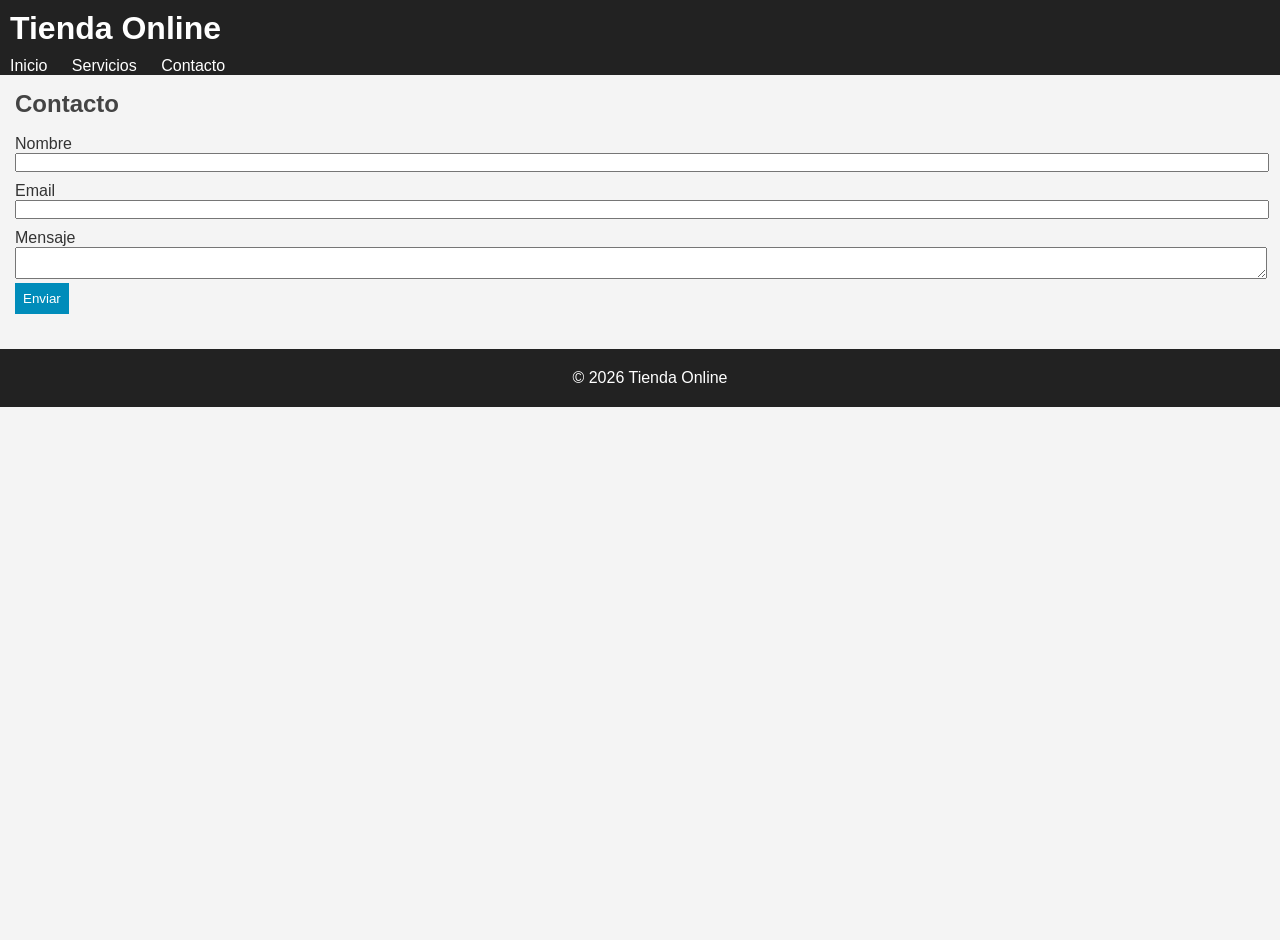
==== pages/contacto.html @ a8df9602 "first commit" ====
<!DOCTYPE html>
<html lang="es">
<head>
	<meta charset="UTF-8">
	<title>Tienda Online - Contacto</title>
	<link rel="stylesheet" href="../css/estilos.css">
</head>

<body>

	<header>
		<h1>Tienda Online</h1>
		<nav>
			<ul>
				<li><a href="../index.html">Inicio</a></li>
				<li><a href="servicios.html">Servicios</a></li>
				<li><a href="contacto.html">Contacto</a></li>
			</ul>
		</nav>
	</header>

	<main>
		<section>
			<h2>Contacto</h2>

			<form>
				<label>Nombre</label>
				<input type="text">

				<label>Email</label>
				<input type="email">

				<label>Mensaje</label>
				<textarea></textarea>

				<button>Enviar</button>
			</form>
		</section>
	</main>

	<footer>
		<p>© 2026 Tienda Online</p>
	</footer>

</body>
</html>
---- css/estilos.css ----
/* RESET */
* {
    margin: 0;
    padding: 0;
}

/* GENERAL */
body {
    font-family: Arial, sans-serif;
    background-color: #f4f4f4;
    color: #333;
    min-height: 100vh;
    position: relative;
    margin-bottom: 40px;
}

/* HEADER */
header {
    background-color: #222;
    color: white;
}

header h1 {
    padding: 10px;
}

/* NAV */
nav ul {
    list-style-type: none;
}

nav ul li {
    display: inline;
}

nav ul li a {
    color: white;
    text-decoration: none;
    padding: 10px;
}

/* MAIN */
main {
    padding: 15px;
}

section {
    margin-bottom: 20px;
}

article {
    margin-bottom: 25px;
}

h2 {
    color: #444;
    padding-bottom: 7px;
}

p {
    margin-top: 10px;
    margin-bottom: 10px;
}

/* IMÁGENES */
img {
    width: 200px;
    height: auto;
}

/* BOTONES */
button {
    background-color: #008cba;
    color: white;
    border: none;
    padding: 8px;
    cursor: pointer;
}

/* FORMULARIO */
label {
    display: block;
    margin-top: 10px;
}

input,
textarea {
    width: 100%;
}

/* FOOTER */
footer {
    background-color: #222;
    color: white;
    text-align: center;
    padding: 10px;
    width: 100%;
    /* position: absolute;
    bottom: 0; */
}


/* html, body {
	height: 100%;
}

body {
	min-height: 100vh;
	position: relative;
} */

/* FOOTER AL FINAL
footer {
	position: absolute;
	bottom: 0;
	width: 100%;
} */
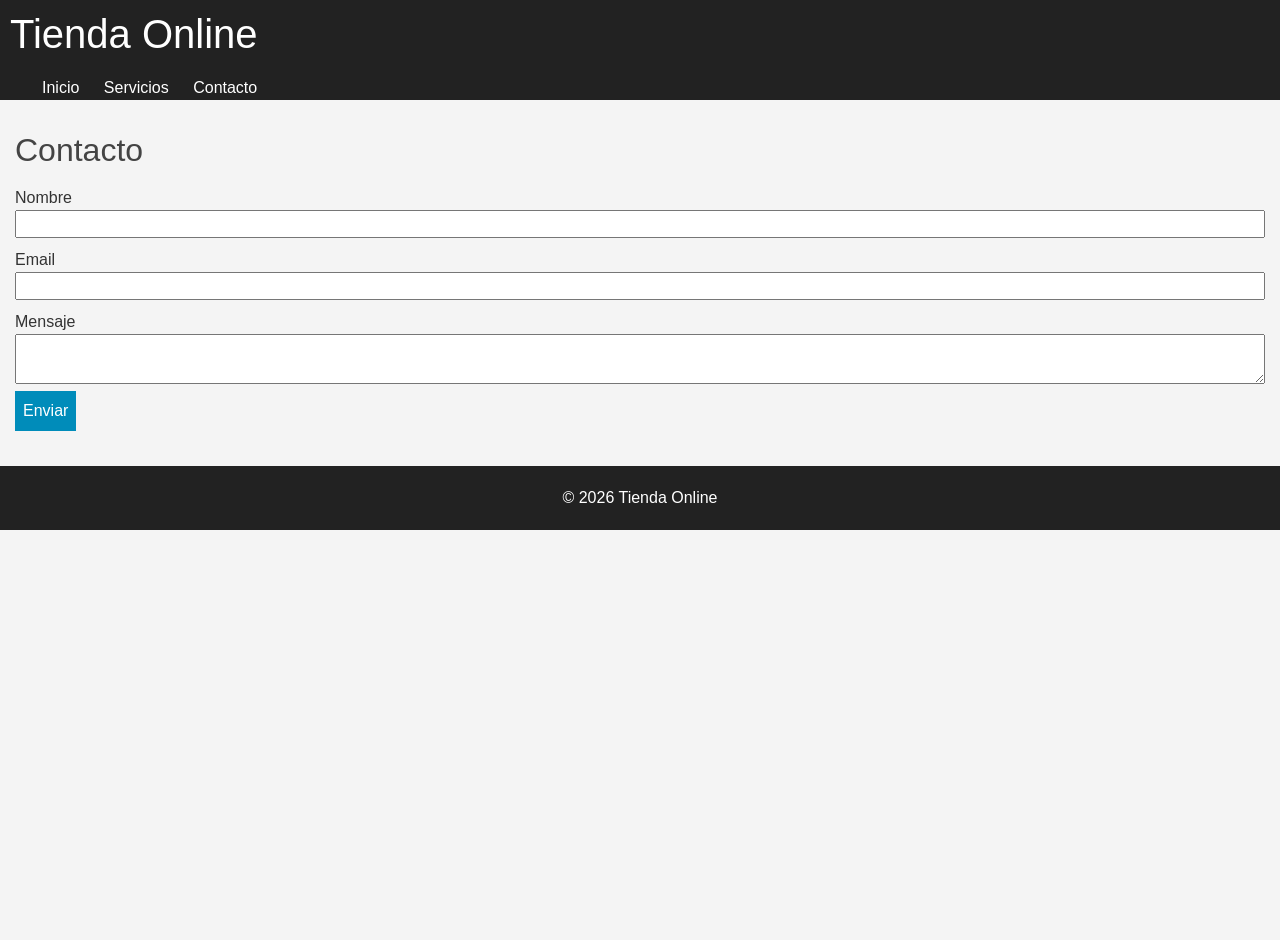
==== commit 08f7d7d6: "Se agrego el link de bootstrap" ====
--- a/pages/contacto.html
+++ b/pages/contacto.html
@@ -1,8 +1,11 @@
 <!DOCTYPE html>
 <html lang="es">
+
 <head>
 	<meta charset="UTF-8">
 	<title>Tienda Online - Contacto</title>
+	<link href="https://cdn.jsdelivr.net/npm/bootstrap@5.3.8/dist/css/bootstrap.min.css" rel="stylesheet"
+		integrity="sha384-sRIl4kxILFvY47J16cr9ZwB07vP4J8+LH7qKQnuqkuIAvNWLzeN8tE5YBujZqJLB" crossorigin="anonymous">
 	<link rel="stylesheet" href="../css/estilos.css">
 </head>
 
@@ -43,4 +46,5 @@
 	</footer>
 
 </body>
-</html>
+
+</html>
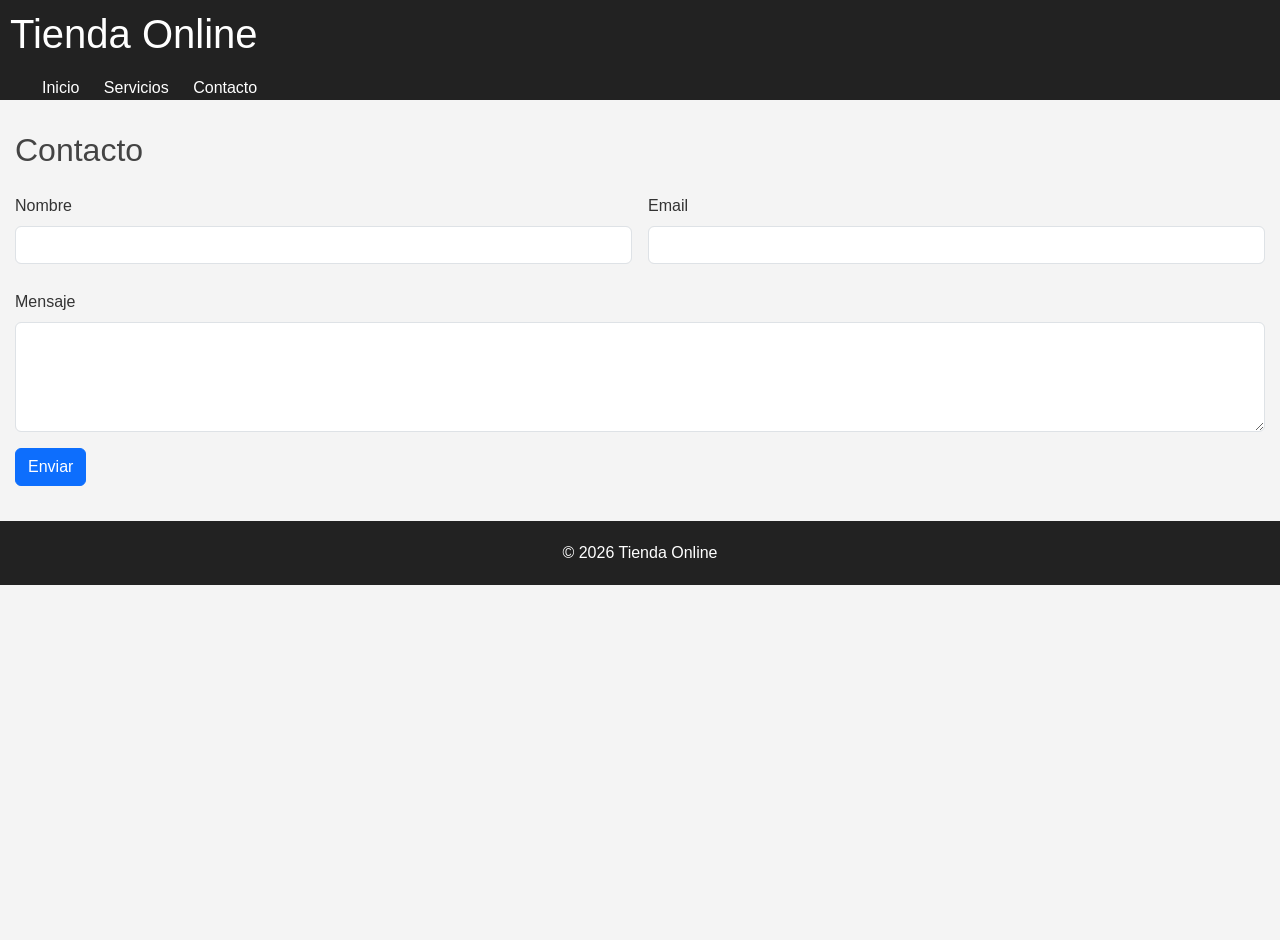
==== commit 6472a99a: "Se agrego bootstrap al formulario de contacto.html" ====
--- a/pages/contacto.html
+++ b/pages/contacto.html
@@ -26,17 +26,25 @@
 		<section>
 			<h2>Contacto</h2>
 
-			<form>
-				<label>Nombre</label>
-				<input type="text">
+			<form class="row g-3">
+				<div class="col-md-6">
+					<label class="form-label">Nombre</label>
+					<input type="text" class="form-control">
+				</div>
 
-				<label>Email</label>
-				<input type="email">
+				<div class="col-md-6">
+					<label class="form-label">Email</label>
+					<input type="email" class="form-control">
+				</div>
 
-				<label>Mensaje</label>
-				<textarea></textarea>
+				<div class="col-12">
+					<label class="form-label">Mensaje</label>
+					<textarea class="form-control" rows="4"></textarea>
+				</div>
 
-				<button>Enviar</button>
+				<div class="col-12">
+					<button class="btn btn-primary">Enviar</button>
+				</div>
 			</form>
 		</section>
 	</main>
@@ -44,7 +52,9 @@
 	<footer>
 		<p>© 2026 Tienda Online</p>
 	</footer>
-
+	<script src="https://cdn.jsdelivr.net/npm/bootstrap@5.3.8/dist/js/bootstrap.bundle.min.js"
+		integrity="sha384-FKyoEForCGlyvwx9Hj09JcYn3nv7wiPVlz7YYwJrWVcXK/BmnVDxM+D2scQbITxI" crossorigin="anonymous">
+		</script>
 </body>
 
 </html>
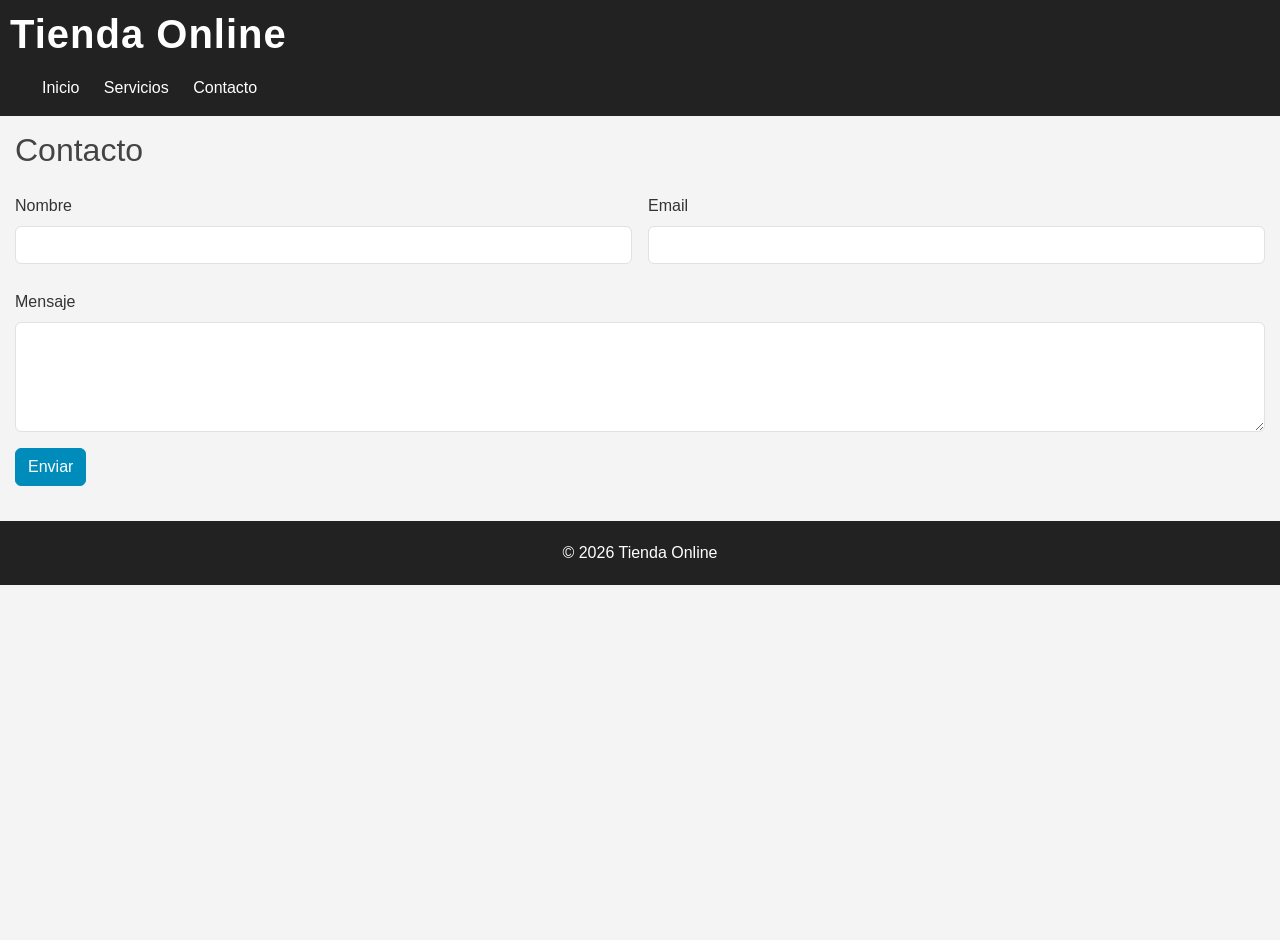
==== commit 99590f41: "Se modifico el body de las 3 páginas, para que el footer se posicione al final" ====
--- a/pages/contacto.html
+++ b/pages/contacto.html
@@ -9,7 +9,7 @@
 	<link rel="stylesheet" href="../css/estilos.css">
 </head>
 
-<body>
+<body class="d-flex flex-column min-vh-100">
 
 	<header>
 		<h1>Tienda Online</h1>
--- a/css/estilos.css
+++ b/css/estilos.css
@@ -114,4 +114,25 @@
 	position: absolute;
 	bottom: 0;
 	width: 100%;
-} */+} */
+
+
+/* PERSONALIZACIÓN BOOTSTRAP */
+
+.btn-primary {
+  background-color: #008cba;
+  border-color: #008cba;
+}
+
+.btn-primary:hover {
+  background-color: #006f96;
+}
+
+.card {
+  border-radius: 12px;
+}
+
+header h1 {
+  font-weight: bold;
+  letter-spacing: 1px;
+}
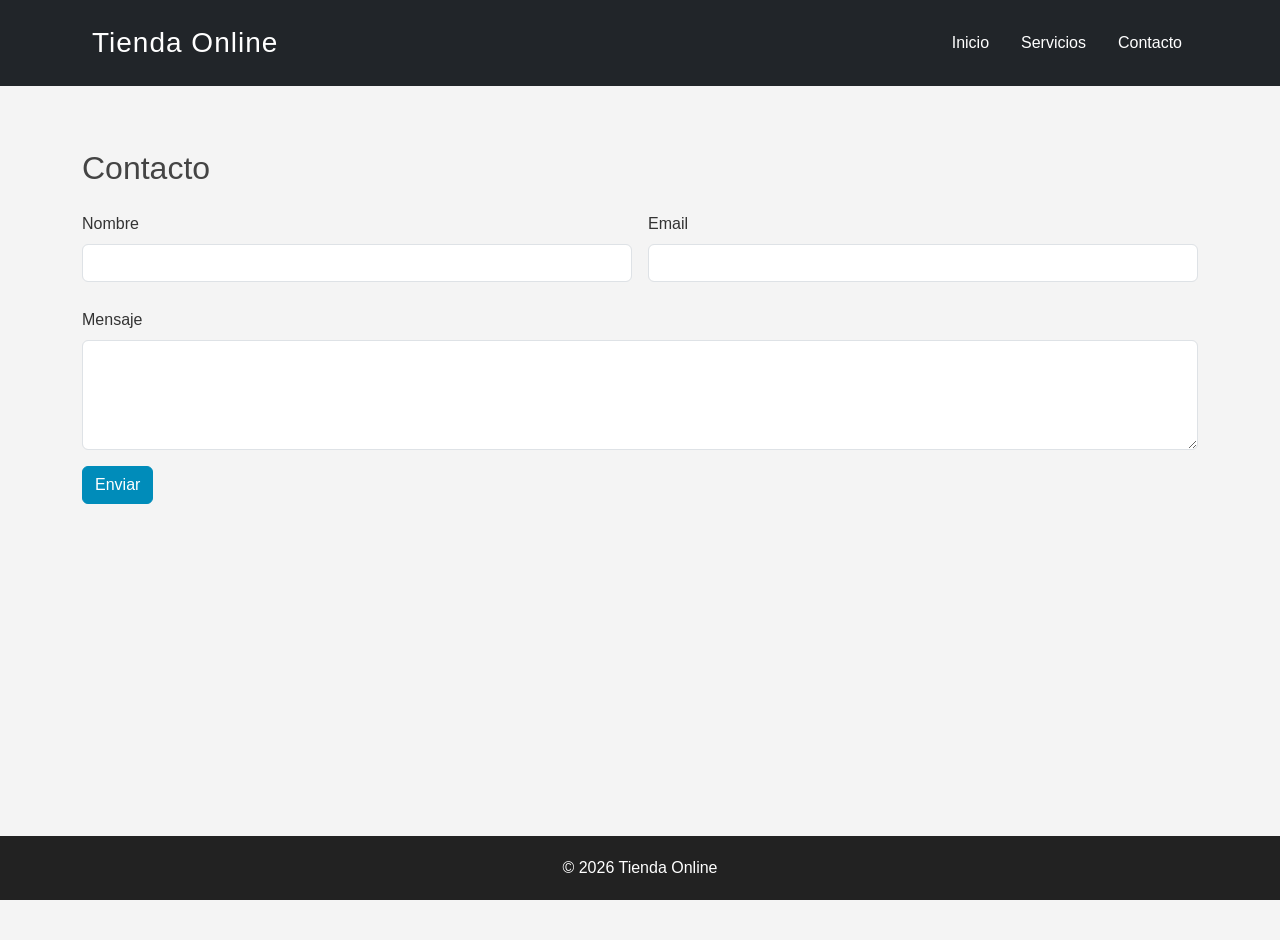
==== commit 1e3658b8: "Se modifico el menu para que quedara a la derecha" ====
--- a/pages/contacto.html
+++ b/pages/contacto.html
@@ -11,18 +11,28 @@
 
 <body class="d-flex flex-column min-vh-100">
 
-	<header>
-		<h1>Tienda Online</h1>
-		<nav>
-			<ul>
-				<li><a href="../index.html">Inicio</a></li>
-				<li><a href="servicios.html">Servicios</a></li>
-				<li><a href="contacto.html">Contacto</a></li>
-			</ul>
-		</nav>
+	<header class="bg-dark text-white">
+		<div class="container d-flex justify-content-between align-items-center py-3">
+
+			<h1 class="h3 mb-0">Tienda Online</h1>
+
+			<nav>
+				<ul class="nav">
+					<li class="nav-item">
+						<a class="nav-link text-white" href="../index.html">Inicio</a>
+					</li>
+					<li class="nav-item">
+						<a class="nav-link text-white" href="servicios.html">Servicios</a>
+					</li>
+					<li class="nav-item">
+						<a class="nav-link text-white" href="contacto.html">Contacto</a>
+					</li>
+				</ul>
+			</nav>
+
+		</div>
 	</header>
-
-	<main>
+	<main class="container my-5 flex-grow-1">
 		<section>
 			<h2>Contacto</h2>
 
